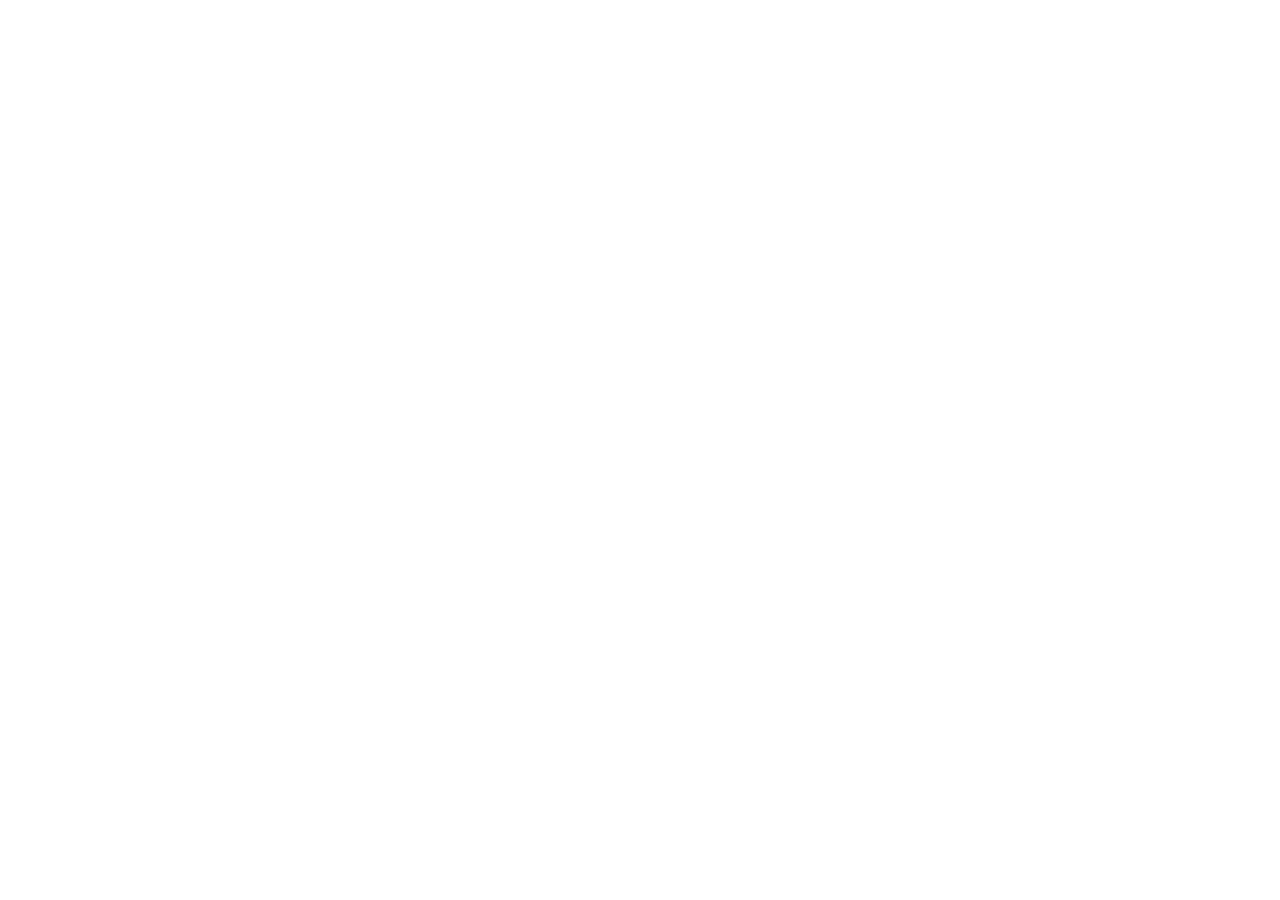
==== callback.html @ 9de0b9a2 "Cutroom site: about, privacy policy, terms, TikTok login callback" ====
<!doctype html><html lang="en"><head><meta charset="utf-8"><title>Cutroom · connecting</title><link rel="stylesheet" href="style.css">
<script>
// TikTok sends the login result here (a public https address is required).
// Hand it straight to the Cutroom app running on this computer.
location.replace("http://127.0.0.1:8790/tiktok/callback" + location.search);
</script></head><body><main><h1>Connecting…</h1><p class="sub">Handing TikTok's answer to the Cutroom app on this computer. If nothing happens, make sure the app is running and <a href="#" onclick="location.reload()">try again</a>.</p></main></body></html>
---- style.css ----
:root{--bg:#0f1115;--fg:#e8e6df;--dim:#9a9890;--line:#2a2d35;--accent:#f2b350}
*{box-sizing:border-box}body{margin:0;background:var(--bg);color:var(--fg);font:17px/1.6 -apple-system,"Segoe UI",Helvetica,Arial,sans-serif}
main{max-width:720px;margin:0 auto;padding:48px 20px 80px}h1{font-size:34px;line-height:1.15;margin:0 0 8px}h2{font-size:22px;margin:36px 0 8px}
p,li{color:var(--fg)}.sub{color:var(--dim)}a{color:var(--accent)}nav a{margin-right:18px}nav{padding-bottom:20px;border-bottom:1px solid var(--line);margin-bottom:28px}
footer{margin-top:60px;color:var(--dim);font-size:14px;border-top:1px solid var(--line);padding-top:16px}
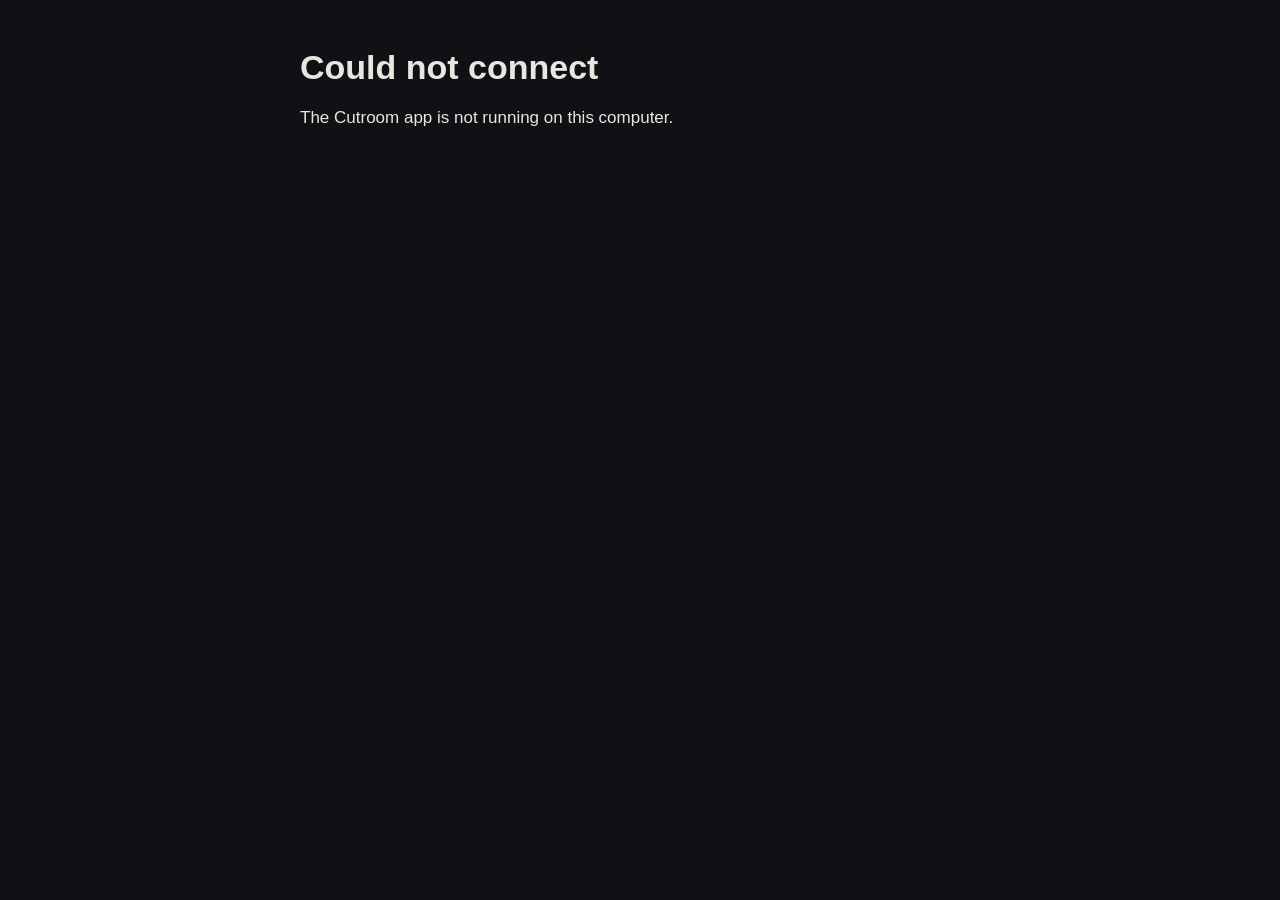
==== commit 7ae6f78b: "App page and callback that talk to the local Cutroom app" ====
--- a/callback.html
+++ b/callback.html
@@ -1,6 +1,10 @@
 <!doctype html><html lang="en"><head><meta charset="utf-8"><title>Cutroom · connecting</title><link rel="stylesheet" href="style.css">
 <script>
-// TikTok sends the login result here (a public https address is required).
-// Hand it straight to the Cutroom app running on this computer.
-location.replace("http://127.0.0.1:8790/tiktok/callback" + location.search);
-</script></head><body><main><h1>Connecting…</h1><p class="sub">Handing TikTok's answer to the Cutroom app on this computer. If nothing happens, make sure the app is running and <a href="#" onclick="location.reload()">try again</a>.</p></main></body></html>
+// TikTok sends the login result here. Hand the code to the Cutroom app on this computer, then show the app page.
+(async () => {
+  try {
+    const r = await fetch("http://127.0.0.1:8790/exchange" + location.search); const j = await r.json();
+    if (j.ok) location.replace("app.html"); else document.body.innerHTML = "<main><h1>Could not connect</h1><p>" + (j.error || "unknown error") + "</p></main>";
+  } catch (e) { document.body.innerHTML = "<main><h1>Could not connect</h1><p>The Cutroom app is not running on this computer.</p></main>"; }
+})();
+</script></head><body><main><h1>Connecting…</h1><p class="sub">Handing TikTok's answer to the Cutroom app on this computer.</p></main></body></html>
